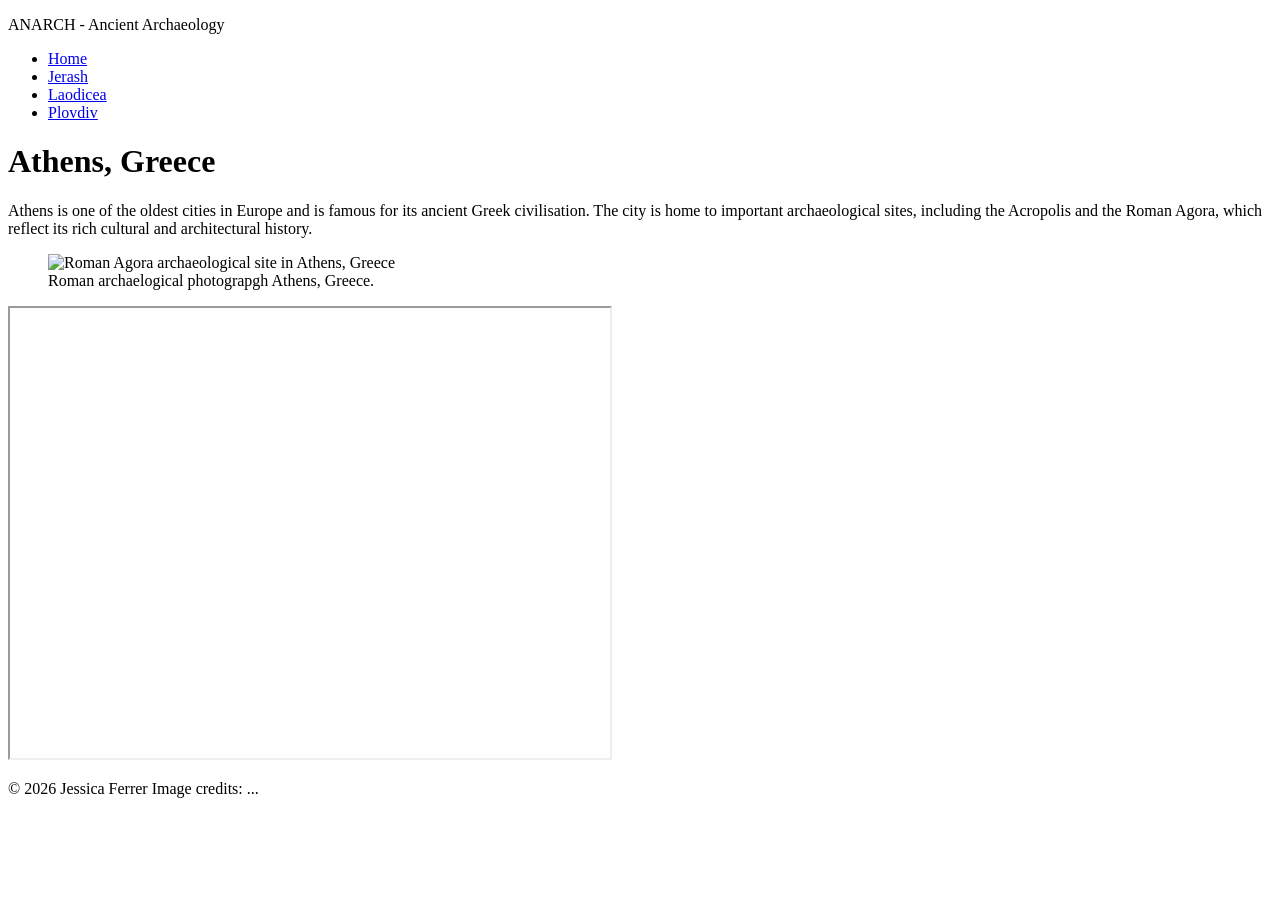
==== athens.html @ 01837718 "Add files via upload" ====
<!DOCTYPE html>
<html lang="en">
  <head>
     <meta charset="UTF-8">
	 <meta name="viewport" content="width=device-width, initial-scale=1.0">
	 <meta http-equiv="Content-Security-Policy"
	        content="default-src 'self';img-src *;
			         media-src *; frame-src https:;">
	<title>ANARCH - Athens</title>
	<meta name="description" content="Explore ancient city of Athens in Greece and discover its archaeological sites, monuments and history.">
	<meta property="og:title" content="ANARCH - Athens, Greece">
	<meta property="og description" content="Discover Athens, Greece and explore its ancient monuments, archaeological sites and rich cultural heritage.">
	<meta property="og:image" content="images/share.jpg">
	<link rel="icon" href="images/favicon.png">
  </head>
  <body>
    <header>
	   <p>ANARCH - Ancient Archaeology</p>
	   <nav>
	     <ul>
		   <li><a href="index.html">Home</a></li>
		   <li><a href="jerash.html">Jerash</a></li>
		   <li><a href="laodicea.html">Laodicea</a></li>
		   <li><a href="plovdiv.html">Plovdiv</a></li>
		   <!-- one <li> per level 1 page in your sitemap -->
		 </ul>
	   </nav>
	  </header>
	  
	  <main>
	  <h1> Athens, Greece</h1>
	  <p>Athens is one of the oldest cities in Europe and is famous for its ancient Greek civilisation. The city is home to important archaeological sites, including the Acropolis
         and the Roman Agora, which reflect its rich cultural and architectural history.</p>
	  <figure>
	       <img src="images/athens.jpg" alt="Roman Agora archaeological site in Athens, Greece" width="800"> 
		   <figcaption>Roman archaelogical photograpgh Athens, Greece.</figcaption>
	  </figure>
	  <iframe
	  title=" Ancient stone columns and archaeological ruins at the Roman Agora in Athens, Greece"
	  src="https://www.google.com/maps/embed?pb=!1m18!1m12!1m3!1d3145.1232331442743!2d23.72352017535973!3d37.97425330064513!2m3!1f0!2f0!3f0!3m2!1i1024!2i768!4f13.1!3m3!1m2!1s0x14a1bd22a13c915b%3A0xb884f68a3bd497de!2sRoman%20Forum%20of%20Athens%20(Roman%20Agora)!5e0!3m2!1sen!2sie!4v1791912330830!5m2!1sen!2sie" width="600" height="450" style="border:0;" allowfullscreen="" loading="lazy" referrerpolicy="strict-origin-when-cross-origin"></iframe>
	  </main>
	  
	  <footer>
	   <p>&copy; 2026 Jessica Ferrer Image credits: ...</p>
	 </footer>
   </body>
 </html>
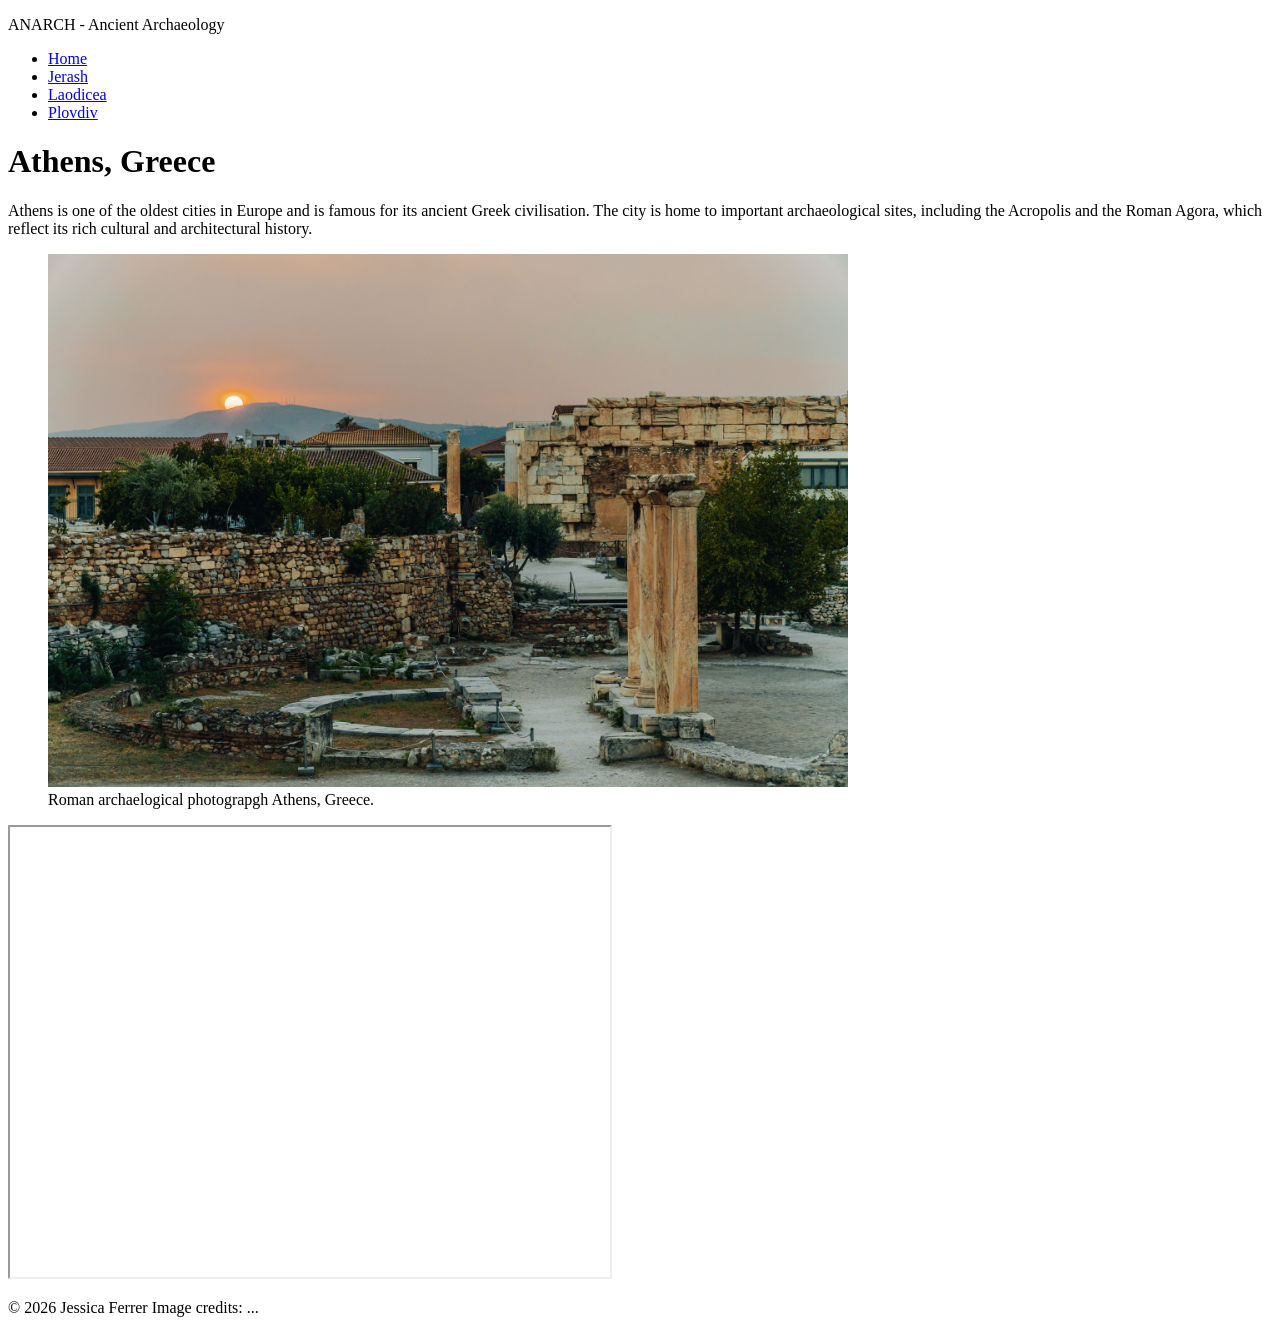
==== commit fc41641e: "Update athens.html" ====
--- a/athens.html
+++ b/athens.html
@@ -11,7 +11,7 @@
 	<meta property="og:title" content="ANARCH - Athens, Greece">
 	<meta property="og description" content="Discover Athens, Greece and explore its ancient monuments, archaeological sites and rich cultural heritage.">
 	<meta property="og:image" content="images/share.jpg">
-	<link rel="icon" href="images/favicon.png">
+	<link rel="icon" type="image/png" href="icon.png?v=2">
   </head>
   <body>
     <header>
@@ -32,7 +32,7 @@
 	  <p>Athens is one of the oldest cities in Europe and is famous for its ancient Greek civilisation. The city is home to important archaeological sites, including the Acropolis
          and the Roman Agora, which reflect its rich cultural and architectural history.</p>
 	  <figure>
-	       <img src="images/athens.jpg" alt="Roman Agora archaeological site in Athens, Greece" width="800"> 
+	       <img src="athens.jpg" alt="Roman Agora archaeological site in Athens, Greece" width="800"> 
 		   <figcaption>Roman archaelogical photograpgh Athens, Greece.</figcaption>
 	  </figure>
 	  <iframe
@@ -45,4 +45,4 @@
 	 </footer>
    </body>
  </html>
-			    +			    
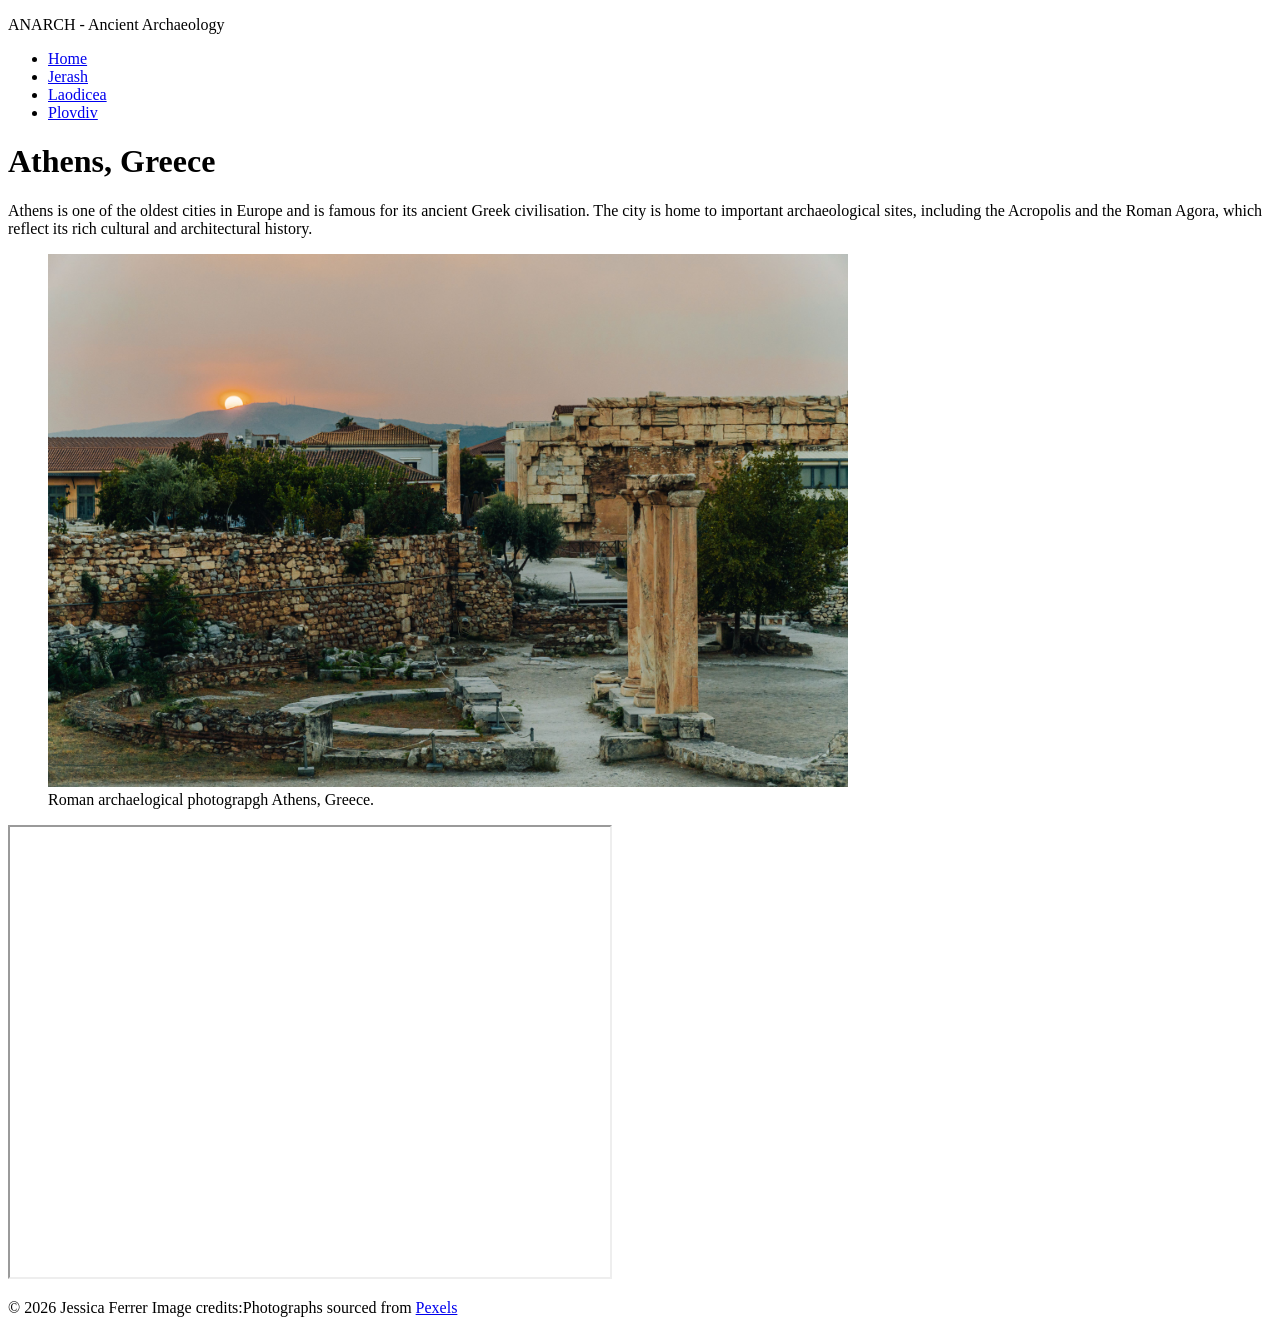
==== commit 930bb124: "Update athens.html" ====
--- a/athens.html
+++ b/athens.html
@@ -41,8 +41,8 @@
 	  </main>
 	  
 	  <footer>
-	   <p>&copy; 2026 Jessica Ferrer Image credits: ...</p>
-	 </footer>
+	   <p>&copy; 2026 Jessica Ferrer Image credits:Photographs sourced from
+    <a href="https://www.pexels.com/">Pexels</a></p>
    </body>
  </html>
 			    
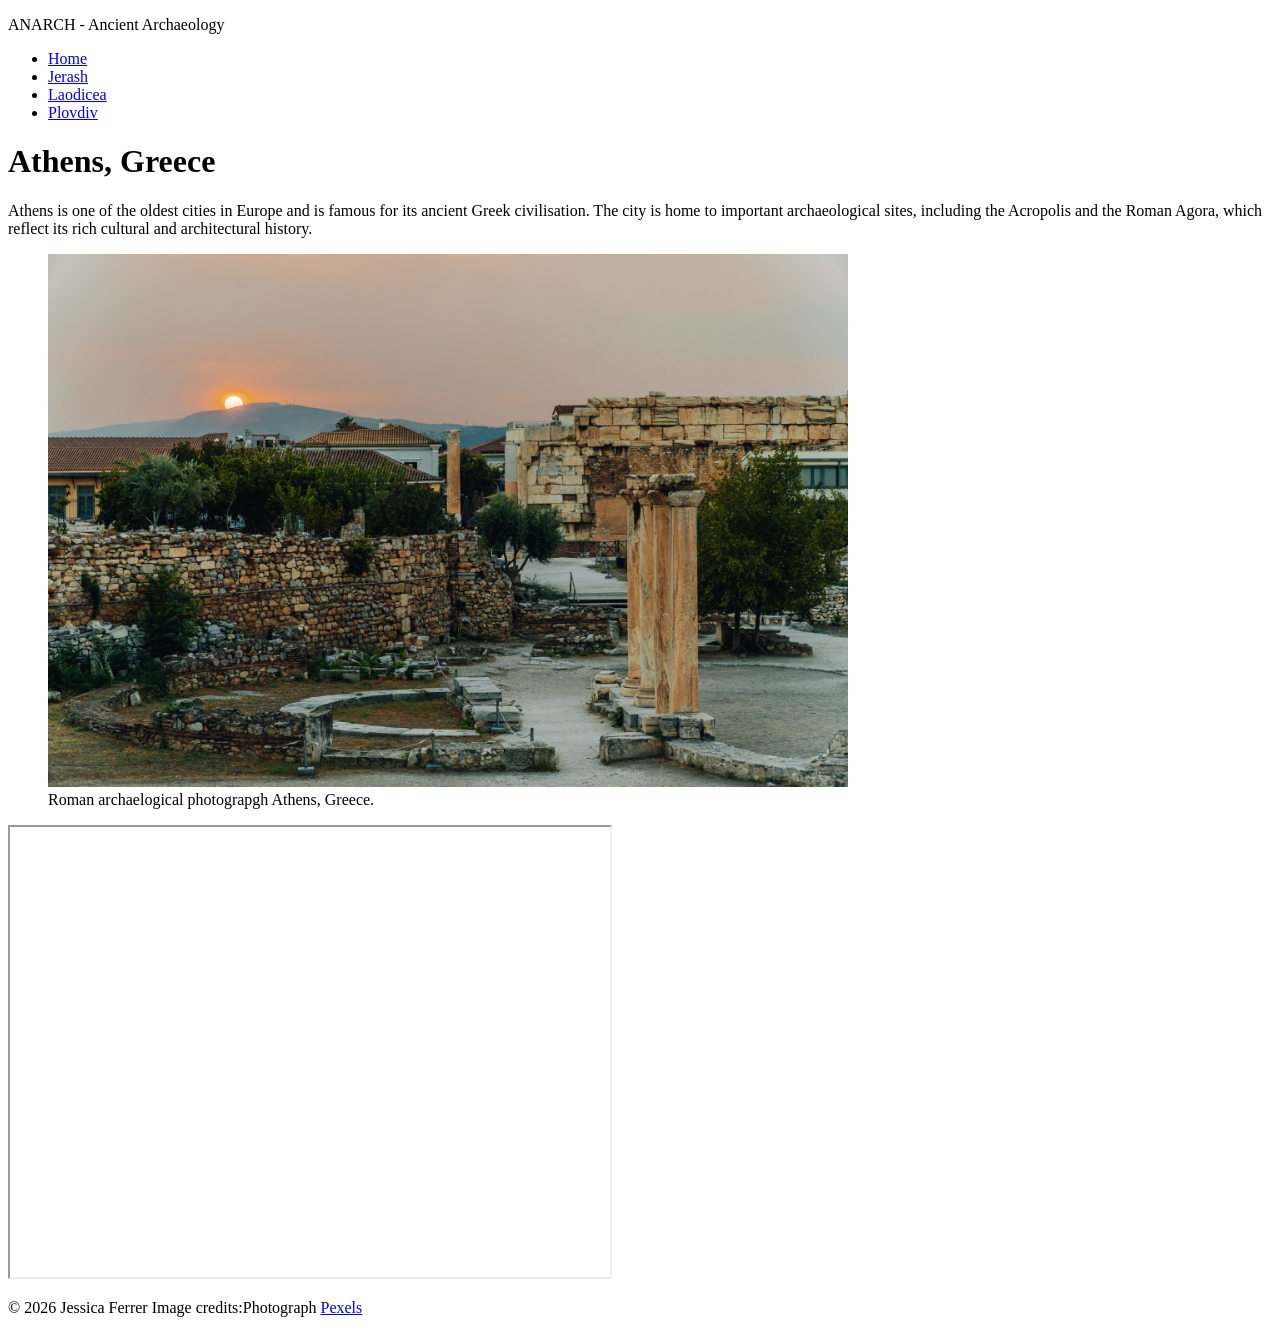
==== commit 55873239: "Revise HTML structure and content for Athens page Updated the HTML structure and content for the Ath" ====
--- a/athens.html
+++ b/athens.html
@@ -41,7 +41,7 @@
 	  </main>
 	  
 	  <footer>
-	   <p>&copy; 2026 Jessica Ferrer Image credits:Photographs sourced from
+	   <p>&copy; 2026 Jessica Ferrer Image credits:Photograph
     <a href="https://www.pexels.com/">Pexels</a></p>
    </body>
  </html>
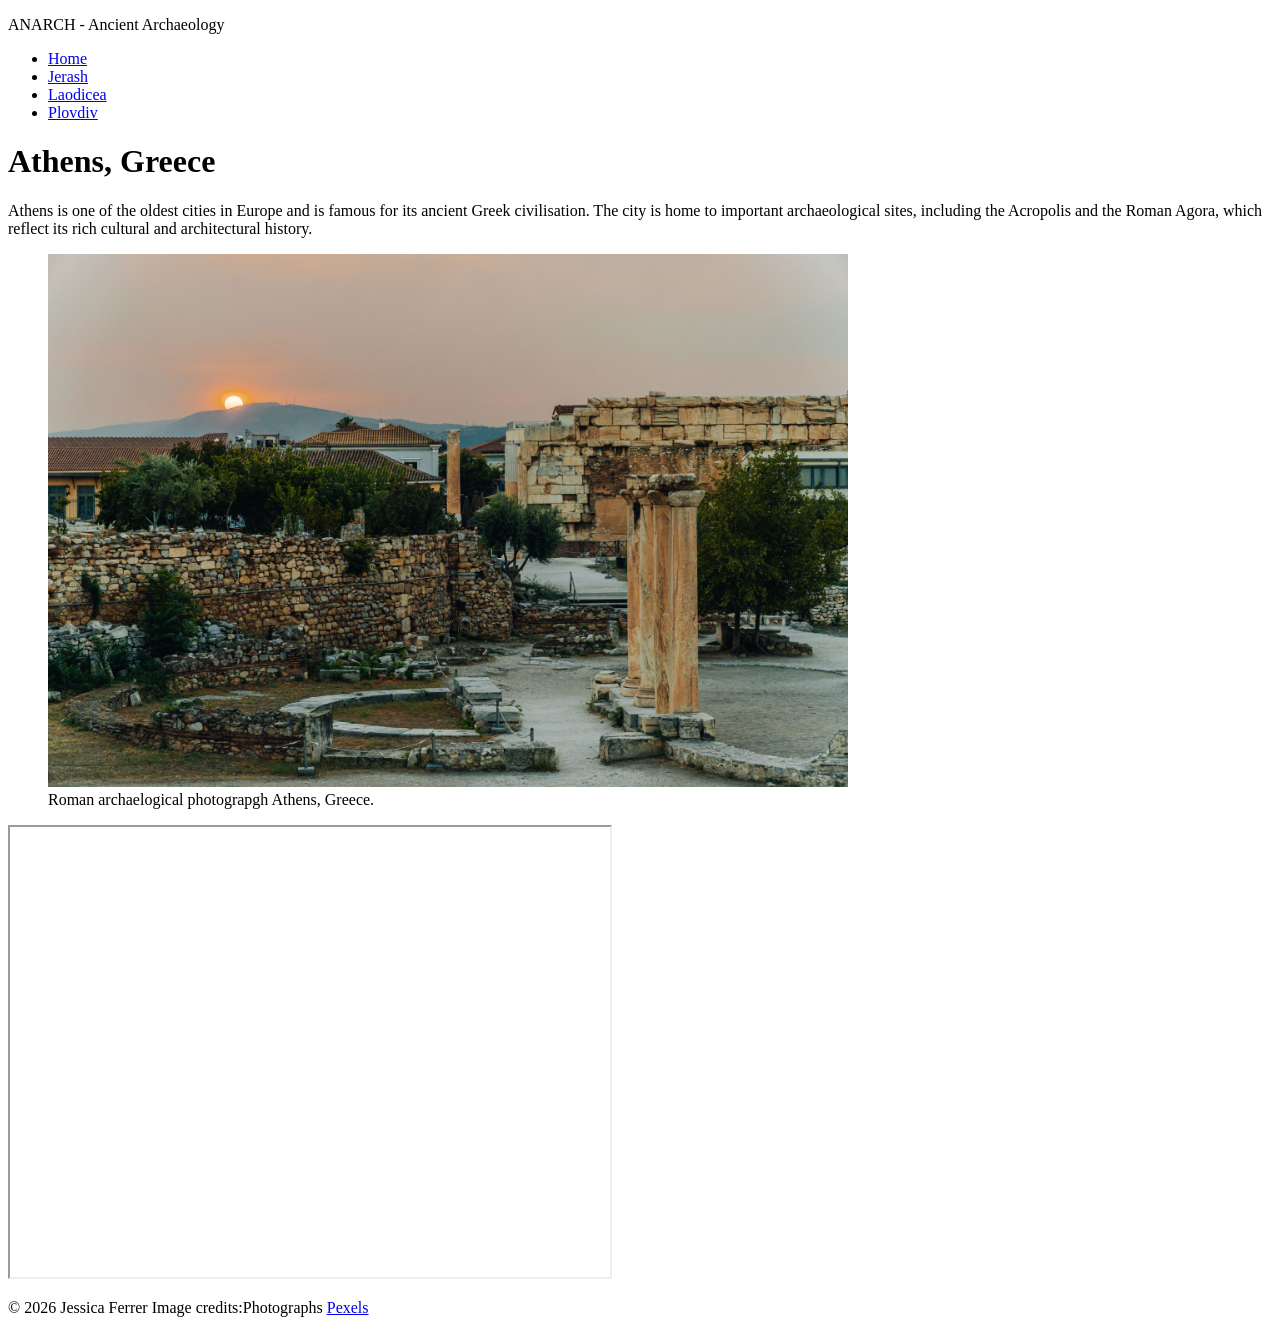
==== commit 42443d73: "Fix typos in footer and figcaption Corrected minor typos in the footer and figcaption." ====
--- a/athens.html
+++ b/athens.html
@@ -41,7 +41,7 @@
 	  </main>
 	  
 	  <footer>
-	   <p>&copy; 2026 Jessica Ferrer Image credits:Photograph
+	   <p>&copy; 2026 Jessica Ferrer Image credits:Photographs
     <a href="https://www.pexels.com/">Pexels</a></p>
    </body>
  </html>
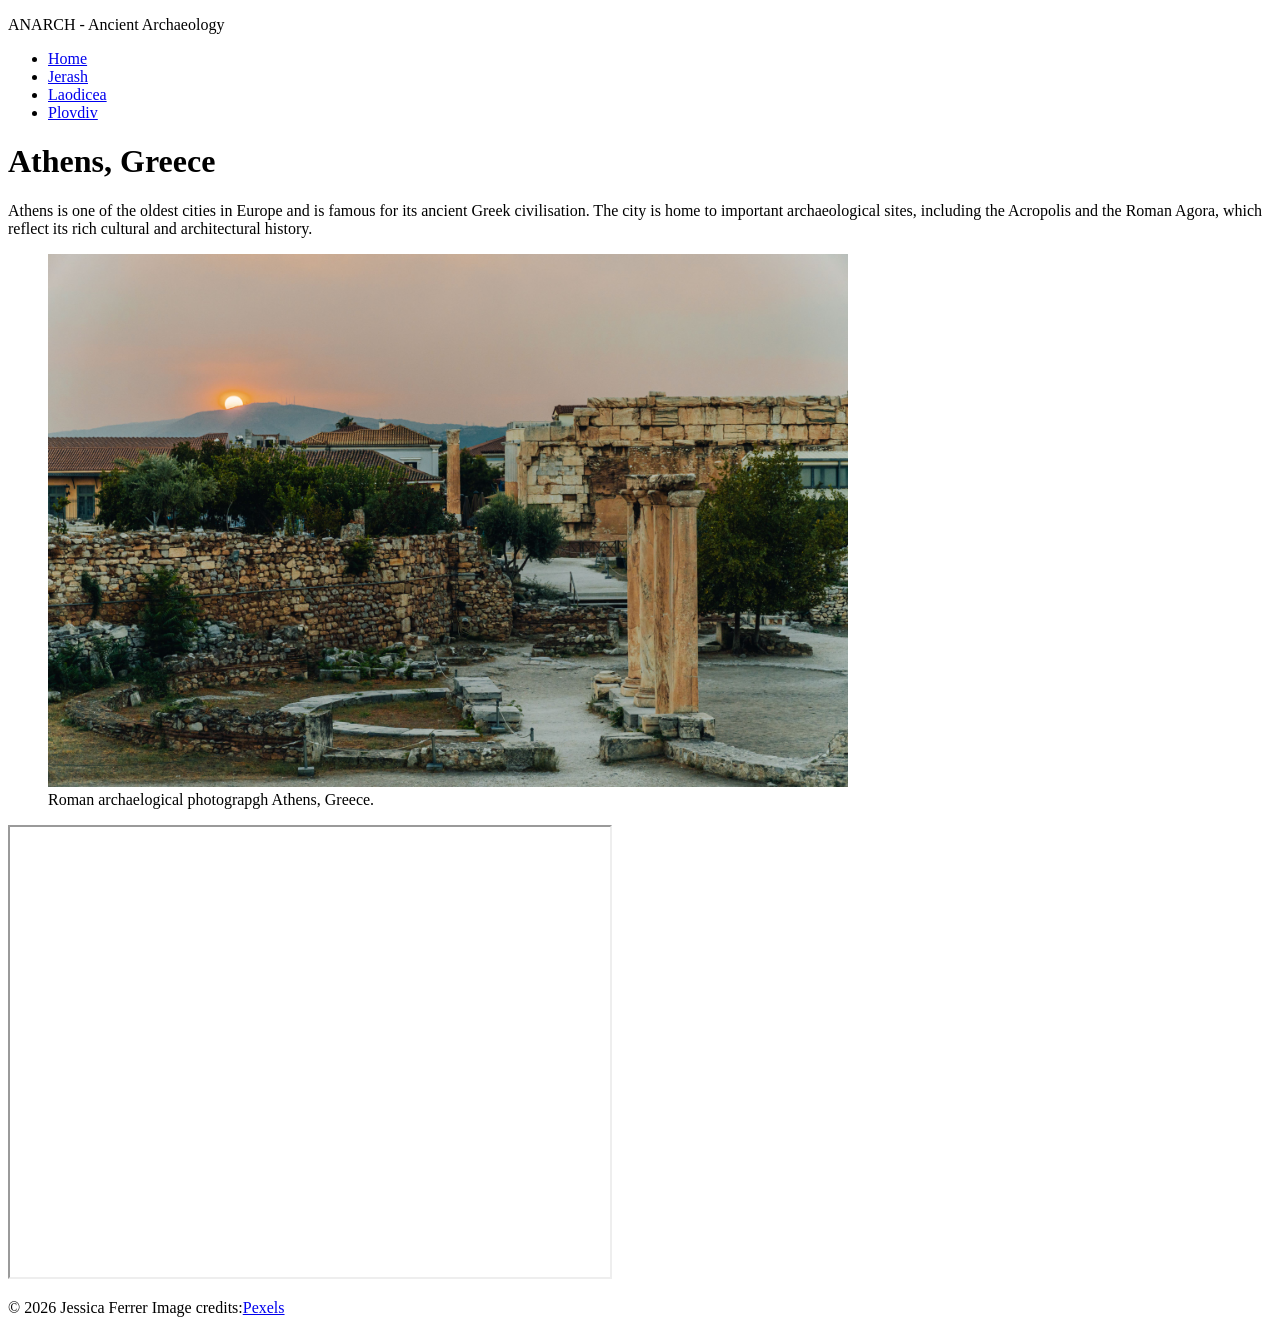
==== commit fe371024: "Fix HTML formatting and update content" ====
--- a/athens.html
+++ b/athens.html
@@ -41,8 +41,7 @@
 	  </main>
 	  
 	  <footer>
-	   <p>&copy; 2026 Jessica Ferrer Image credits:Photographs
-    <a href="https://www.pexels.com/">Pexels</a></p>
+	   <p>&copy; 2026 Jessica Ferrer Image credits:<a href="https://www.pexels.com/">Pexels</a></p>
    </body>
  </html>
 			    
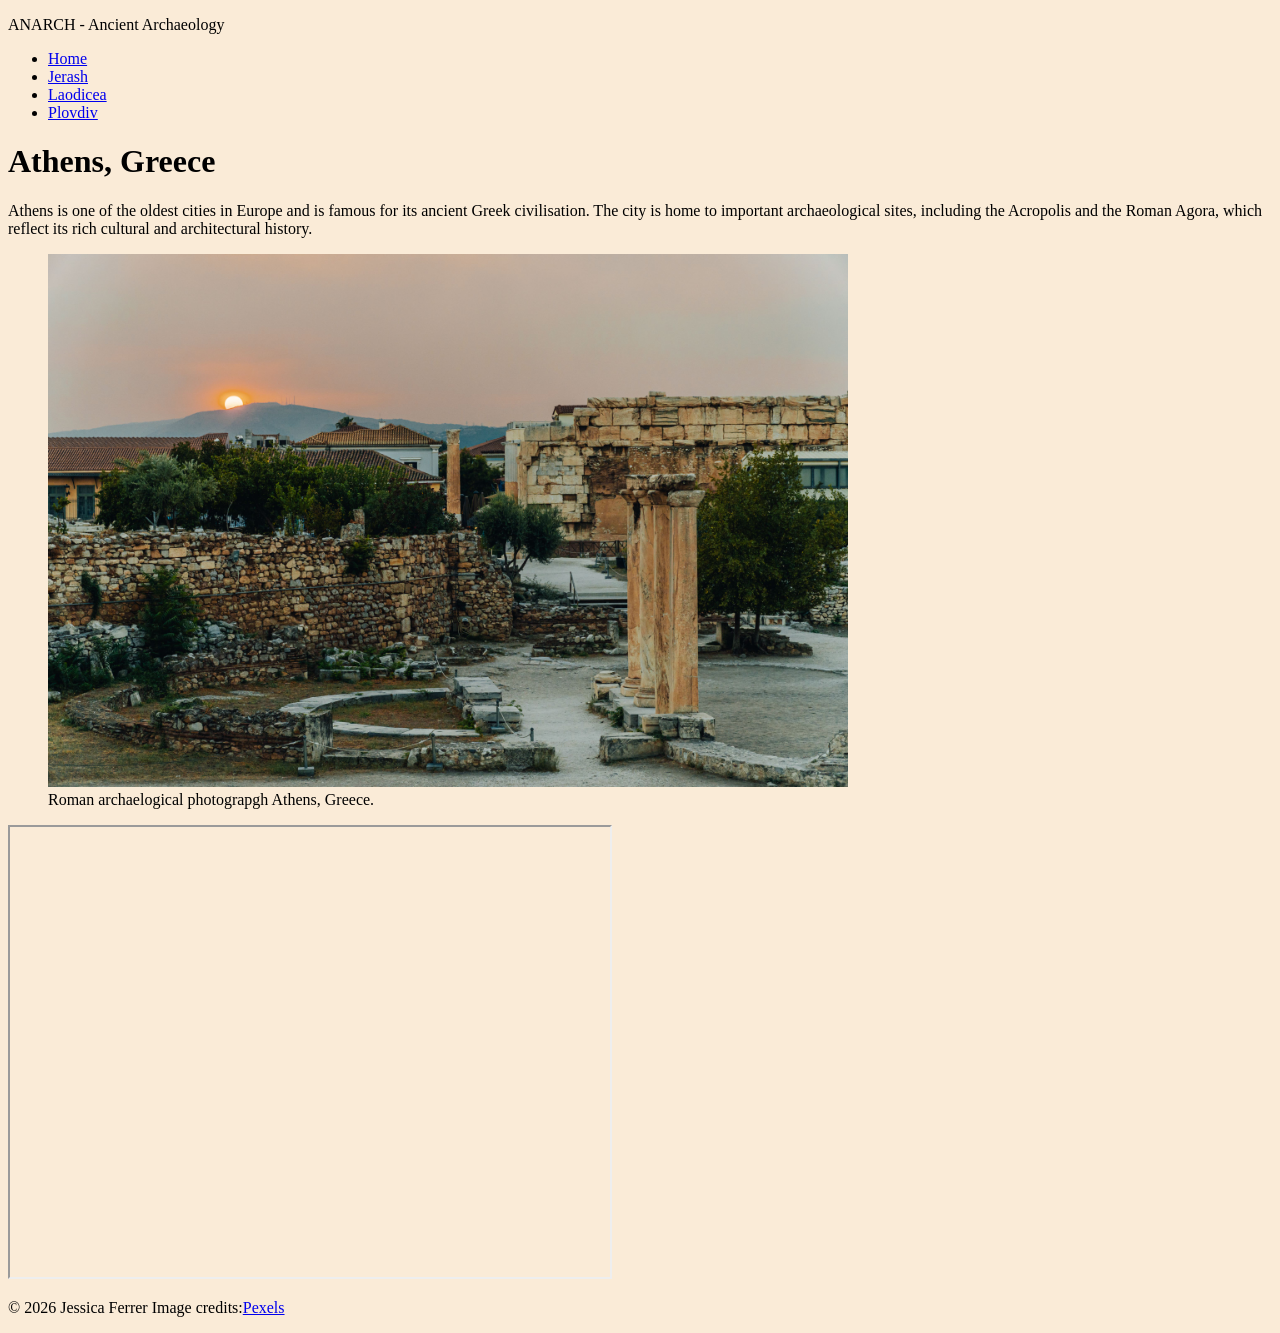
==== commit 09897f56: "Include external stylesheet in athens.html Added a link to an external stylesheet for styling." ====
--- a/athens.html
+++ b/athens.html
@@ -12,6 +12,7 @@
 	<meta property="og description" content="Discover Athens, Greece and explore its ancient monuments, archaeological sites and rich cultural heritage.">
 	<meta property="og:image" content="images/share.jpg">
 	<link rel="icon" type="image/png" href="icon.png?v=2">
+	<link rel="stylesheet" href="styles.css"> 
   </head>
   <body>
     <header>
--- a/styles.css
+++ b/styles.css
@@ -0,0 +1,3 @@
+body {
+   background: #FAEBD7;
+}
